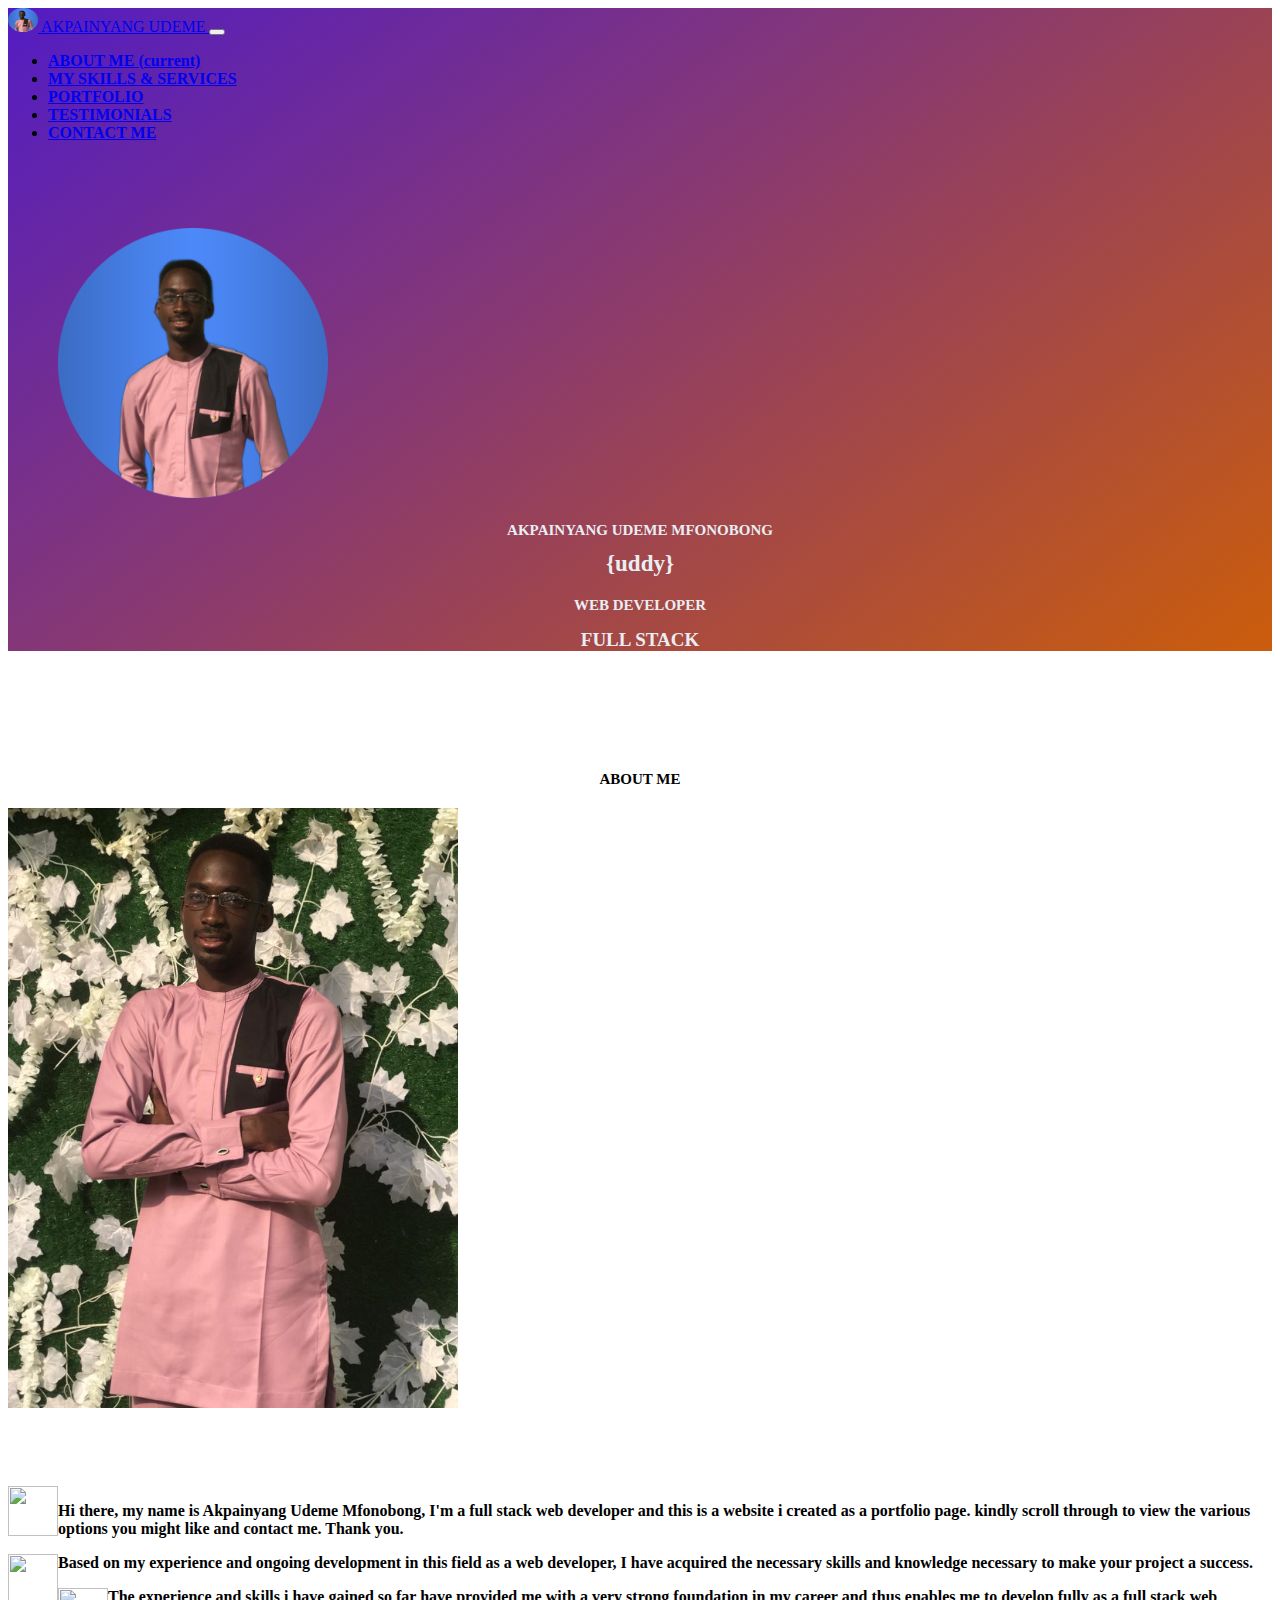
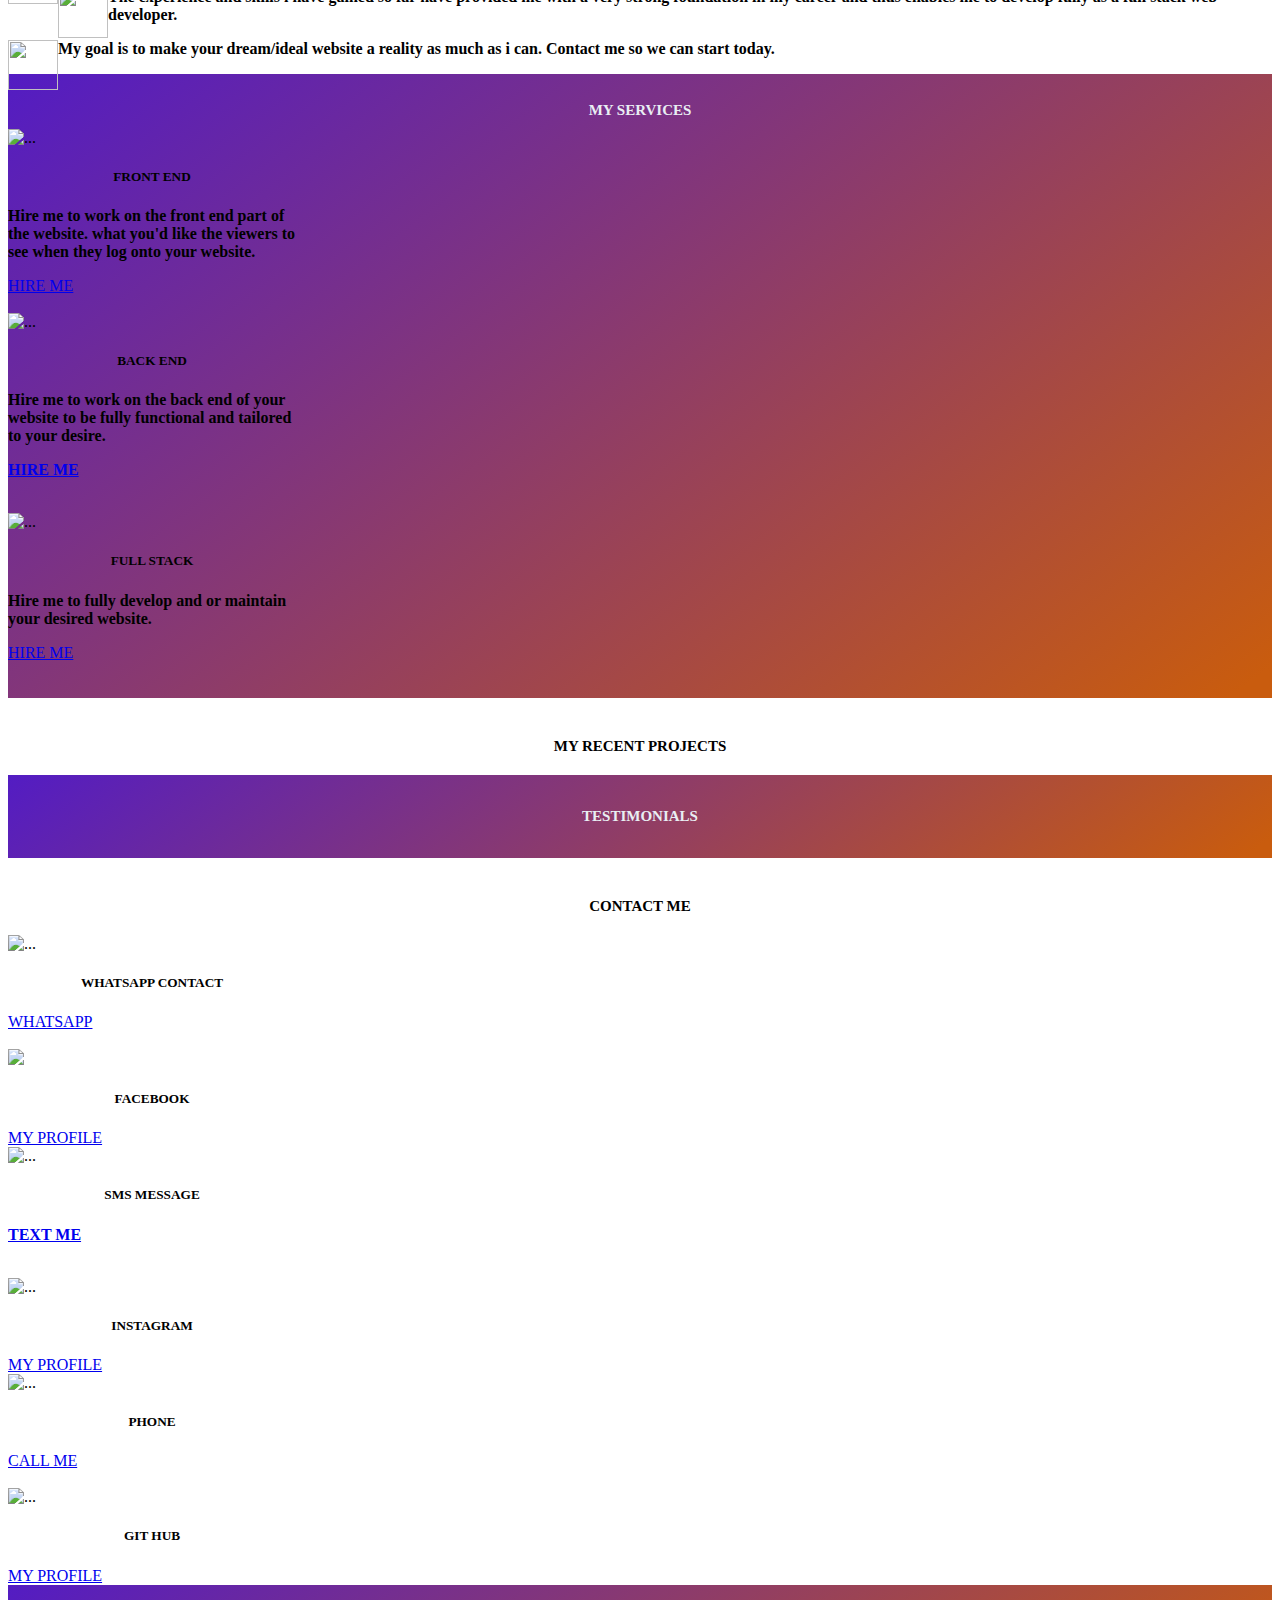
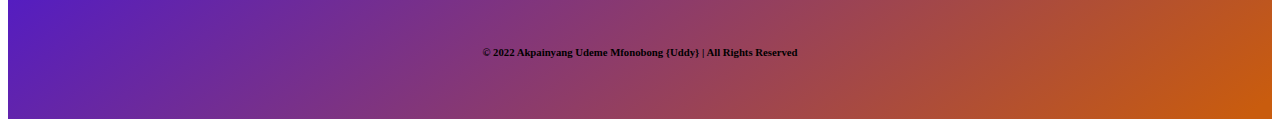
==== index.html @ 7b403fed "new" ====
<!doctype html>
<html lang="en">
  <head>

    <link href="css/style.css" rel="stylesheet">

    <!-- Required meta tags -->
    <meta charset="utf-8">
    <meta name="viewport" content="width=device-width, initial-scale=1, shrink-to-fit=no">

    <!-- Bootstrap CSS -->
    <link rel="stylesheet" href="https://cdn.jsdelivr.net/npm/bootstrap@4.6.1/dist/css/bootstrap.min.css" integrity="sha384-zCbKRCUGaJDkqS1kPbPd7TveP5iyJE0EjAuZQTgFLD2ylzuqKfdKlfG/eSrtxUkn" crossorigin="anonymous">

    <title>UDEME'S PORTFOLIO</title>
  </head>
  <body>


    <script src="https://cdn.jsdelivr.net/npm/jquery@3.5.1/dist/jquery.slim.min.js" integrity="sha384-DfXdz2htPH0lsSSs5nCTpuj/zy4C+OGpamoFVy38MVBnE+IbbVYUew+OrCXaRkfj" crossorigin="anonymous"></script>
    <script src="https://cdn.jsdelivr.net/npm/bootstrap@4.6.1/dist/js/bootstrap.bundle.min.js" integrity="sha384-fQybjgWLrvvRgtW6bFlB7jaZrFsaBXjsOMm/tB9LTS58ONXgqbR9W8oWht/amnpF" crossorigin="anonymous"></script>

    <section id="toppart">

      <nav class="navbar navbar-expand-lg navbar-dark">
        <a class="navbar-brand" href="#">
          <img src="img/uddy.png" alt="" width="30" height="24" class="d-inline-block align-top imgtop" >
          AKPAINYANG UDEME
        </a>
      <button class="navbar-toggler" type="button" data-toggle="collapse" data-target="#navbarNav" aria-controls="navbarNav" aria-expanded="false" aria-label="Toggle navigation">
        <span class="navbar-toggler-icon"></span>
      </button>
      <div class="collapse navbar-collapse" id="navbarNav">
        <ul class="navbar-nav ml-auto">
          <li class="nav-item">
            <a class="nav-link" href="#aboutme">ABOUT ME <span class="sr-only">(current)</span></a>
          </li>
          <li class="nav-item">
            <a class="nav-link" href="#myservices">MY SKILLS & SERVICES</a>
          </li>
          <li class="nav-item">
            <a class="nav-link" href="#recentprojects">PORTFOLIO</a>
          </li>
          <li class="nav-item">
            <a class="nav-link" href="#testimonials">TESTIMONIALS</a>
          </li>
          <li class="nav-item">
            <a class="nav-link" href="#contactme">CONTACT ME</a>
          </li>
        </ul>
      </div>
    </nav>

    <div class="container">
    <div class="row">
    <div class="col">

    </div>
    <div class="col">
      <img src="img/uddy.png" alt="profilepic" class="profilepic">
      <h2>AKPAINYANG UDEME MFONOBONG</h2>
      <h2 class="h2i">{uddy}</h2>
      <h3> WEB DEVELOPER</h3>
      <h3 class="h3i"> FULL STACK</h3>
    </div>
    <div class="col">

    </div>
    </div>
    </div>


    </section>

<section>

<h3 class="h2ii" id="aboutme"> ABOUT ME</h3>
  <div class="container">
    <div class="row">
      <div class="col">
            <img src="img/uddy2.jpg" alt="profilepic" class="pic1">
      </div>
      <div class="col">
        <br>
        <br>
        <br>
        <img class="giphy1" src="https://media.giphy.com/media/H19TbCm0XQTPW/giphy.gif"> <p> Hi there, my name is Akpainyang Udeme Mfonobong, I'm a full stack web developer and this is a website i created as a portfolio page. kindly scroll through to view the various options you might like and contact me. Thank you. </p>
        <img class="giphy1" src="https://media.giphy.com/media/iIGT8Y1rOYhBpdHh1C/giphy.gif"> <p> Based on my experience and ongoing development in this field as a web developer, I have acquired the necessary skills and knowledge necessary to make your project a success. </p>
        <img class="giphy1" src="https://media.giphy.com/media/Vf3ZKdillTMOOaOho0/giphy.gif"> <p>The experience and skills i have gained so far have provided me with a very strong foundation in my career and thus enables me to develop fully as a full stack web developer.</p>
        <img class="giphy1" src="https://media.giphy.com/media/Itbxi5E73eH2mZK97v/giphy.gif"><p> My goal is to make your dream/ideal website a reality as much as i can. Contact me so we can start today.<p>
      </div>
    </div>
  </div>

</section>

<section id="toppart">
<br>
<h3 class="h3iii" id="myservices"> MY SERVICES </h3>


<div class="container">
<div class="row">
  <div class="col-sm">
    <div class="card" style="width: 18rem;">
    <img src="https://media.giphy.com/media/3IrouyJoqgzv5KTPfM/giphy.gif" class="card-img-top" alt="...">
    <div class="card-body">
      <h5 class="card-title">FRONT END</h5>
      <p class="card-text">  Hire me to work on the front end part of the website. what you'd like the viewers to see when they log onto your website.</p>
      <a href="#" class="btn btn-primary">HIRE ME</a>
    </div>
  </div>
  <br>

  </div>

  <div class="col-sm">
    <div class="card" style="width: 18rem;">
    <img src="https://media.giphy.com/media/WFZvB7VIXBgiz3oDXE/giphy.gif" class="card-img-top" alt="...">
    <div class="card-body">
      <h5 class="card-title">BACK END</h5>
      <p class="card-text">Hire me to work on the back end of your website to be fully functional and tailored to your desire.<p>
      <a href="#" class="btn btn-primary">HIRE ME</a>
    </div>
  </div>
<br>


  </div>
  <div class="col-sm">
    <div class="card" style="width: 18rem;">
  <img src="https://media.giphy.com/media/cIn5fTcjnKhStIeAef/giphy.gif" class="card-img-top" alt="...">
  <div class="card-body">
    <h5 class="card-title">FULL STACK</h5>
    <p class="card-text">Hire me to fully develop and or maintain your desired website.</p>
    <a href="#" class="btn btn-primary">HIRE ME</a>
  </div>
</div>
<br>

  </div>
</div>
</div>
<br>
</section>


<section>

<h3 class="h2ii" id="recentprojects" > MY RECENT PROJECTS </h3>


</section>

<section id="toppart">
  <br>
<h3 id="testimonials"> TESTIMONIALS </h3>
<br>
</section>

<section>
<h3 class="h2ii" id="contactme">CONTACT ME </h3>

<div class="container">
<div class="row">
  <div class="col-sm">
    <div class="card" style="width: 18rem;">
    <img src="https://media.giphy.com/media/jU9PVpqUvR0aNc3nvX/giphy.gif" class="card-img-top" alt="...">
    <div class="card-body">
      <h5 class="card-title">WHATSAPP CONTACT</h5>
      <p class="card-text"> </p>
      <a href="#" class="btn btn-primary">WHATSAPP</a>
    </div>
  </div>
  <br>
  <div class="card" style="width: 18rem;">
  <img src="https://media.giphy.com/media/xpUtJjsEFZk7EcwPLs/giphy.gif" class="card-img-top">
  <div class="card-body">
    <h5 class="card-title">FACEBOOK</h5>
    <p class="card-text"></p>
    <a href="https://web.facebook.com/udeme.akpainyang/" class="btn btn-primary">MY PROFILE</a>
  </div>
</div>
  </div>

  <div class="col-sm">
    <div class="card" style="width: 18rem;">
    <img src="https://media.giphy.com/media/HSUjurTAHO8ulVKgAP/giphy.gif" class="card-img-top" alt="...">
    <div class="card-body">
      <h5 class="card-title">SMS MESSAGE</h5>
      <p class="card-text"><p>
      <a href="#" class="btn btn-primary">TEXT ME</a>
    </div>
  </div>
<br>
  <div class="card" style="width: 18rem;">
  <img src="https://media.giphy.com/media/KnP4MW4dkeNJWCThSg/giphy.gif" class="card-img-top" alt="...">
  <div class="card-body">
    <h5 class="card-title">INSTAGRAM</h5>
    <p class="card-text"></p>
    <a href="https://www.instagram.com/uddy_7/" class="btn btn-primary">MY PROFILE</a>
  </div>
</div>

  </div>
  <div class="col-sm">
    <div class="card" style="width: 18rem;">
  <img src="https://media.giphy.com/media/gbGf8mmc7L80bpwQcd/giphy.gif" class="card-img-top" alt="...">
  <div class="card-body">
    <h5 class="card-title">PHONE</h5>
    <p class="card-text"></p>
    <a href="08146358461" class="btn btn-primary">CALL ME</a>
  </div>
</div>
<br>
<div class="card" style="width: 18rem;">
  <img src="https://media.giphy.com/media/kH1DBkPNyZPOk0BxrM/giphy.gif" class="card-img-top" alt="...">
  <div class="card-body">
    <h5 class="card-title">GIT HUB</h5>
    <p class="card-text"></p>
    <a href="#" class="btn btn-primary">MY PROFILE</a>
  </div>
</div>
  </div>
</div>
</div>

</section>

<section id="toppart">
  <br>
  <br>

 <h6> © 2022 Akpainyang Udeme Mfonobong {Uddy} | All Rights Reserved </h6>
 <br>
 <br>
</section>



  </body>
</html>
---- css/style.css ----
.imglogo{
  margin-top:200px;
}
#toppart{
  background: rgb(83,28,195);
  background: linear-gradient(143deg, rgba(83,28,195,1) 0%, rgba(201,92,14,1) 98%);
}
#navbarNav{
  background-color: transparent;
}

.nav-link{
font-weight: bold;
margin-top: 10px;
}

.profilepic{
  width:270px;
  height:270px;
  margin-top: 70px;
  margin-left:50px;
}
h2{
  text-align: center;
  font-weight: bold;
  font-size: 15px;
  margin-top: 20px;
  color: #E9EEF3;
}
.h2i{
  text-align: center;
  font-weight: bold;
  font-size: 23px;
  margin-top: 10px;
  color: #E9EEF3;
}
h3{
  text-align: center;
  font-weight: bold;
  font-size: 15px;
  margin-top: 15px;
  color:#E9EEF3;
}
.h3i{
  text-align: center;
  font-weight: bold;
  font-size: 19px;
  margin-top: 13px;
  margin-bottom: 120px;
  color:#E9EEF3;
}

.h2ii{
  color: #000000;
  font-weight: bold;
  margin-top:40px;
  margin-bottom:20px;
}

p{
font-weight:bold;
}

.pic1{
  width:450px;
  height:600px;
  margin-bottom:20px;
}

.giphy1{
  width:50px ;
  height:50px ;
  float: left;
}


.h3iii{
  font-weight: bold;
  margin-top:10px;
  margin-bottom:10px;
}

.card-img{
  width:20%;
}

.card-bottom{
  width:20%;
}

.card-img-top {
  width:20%;
}

.card-title{
  text-align:center;
}

.btn{
  align-content: center;
}

h6{
  text-align: center;
}
.container{
 align-items: center;
}
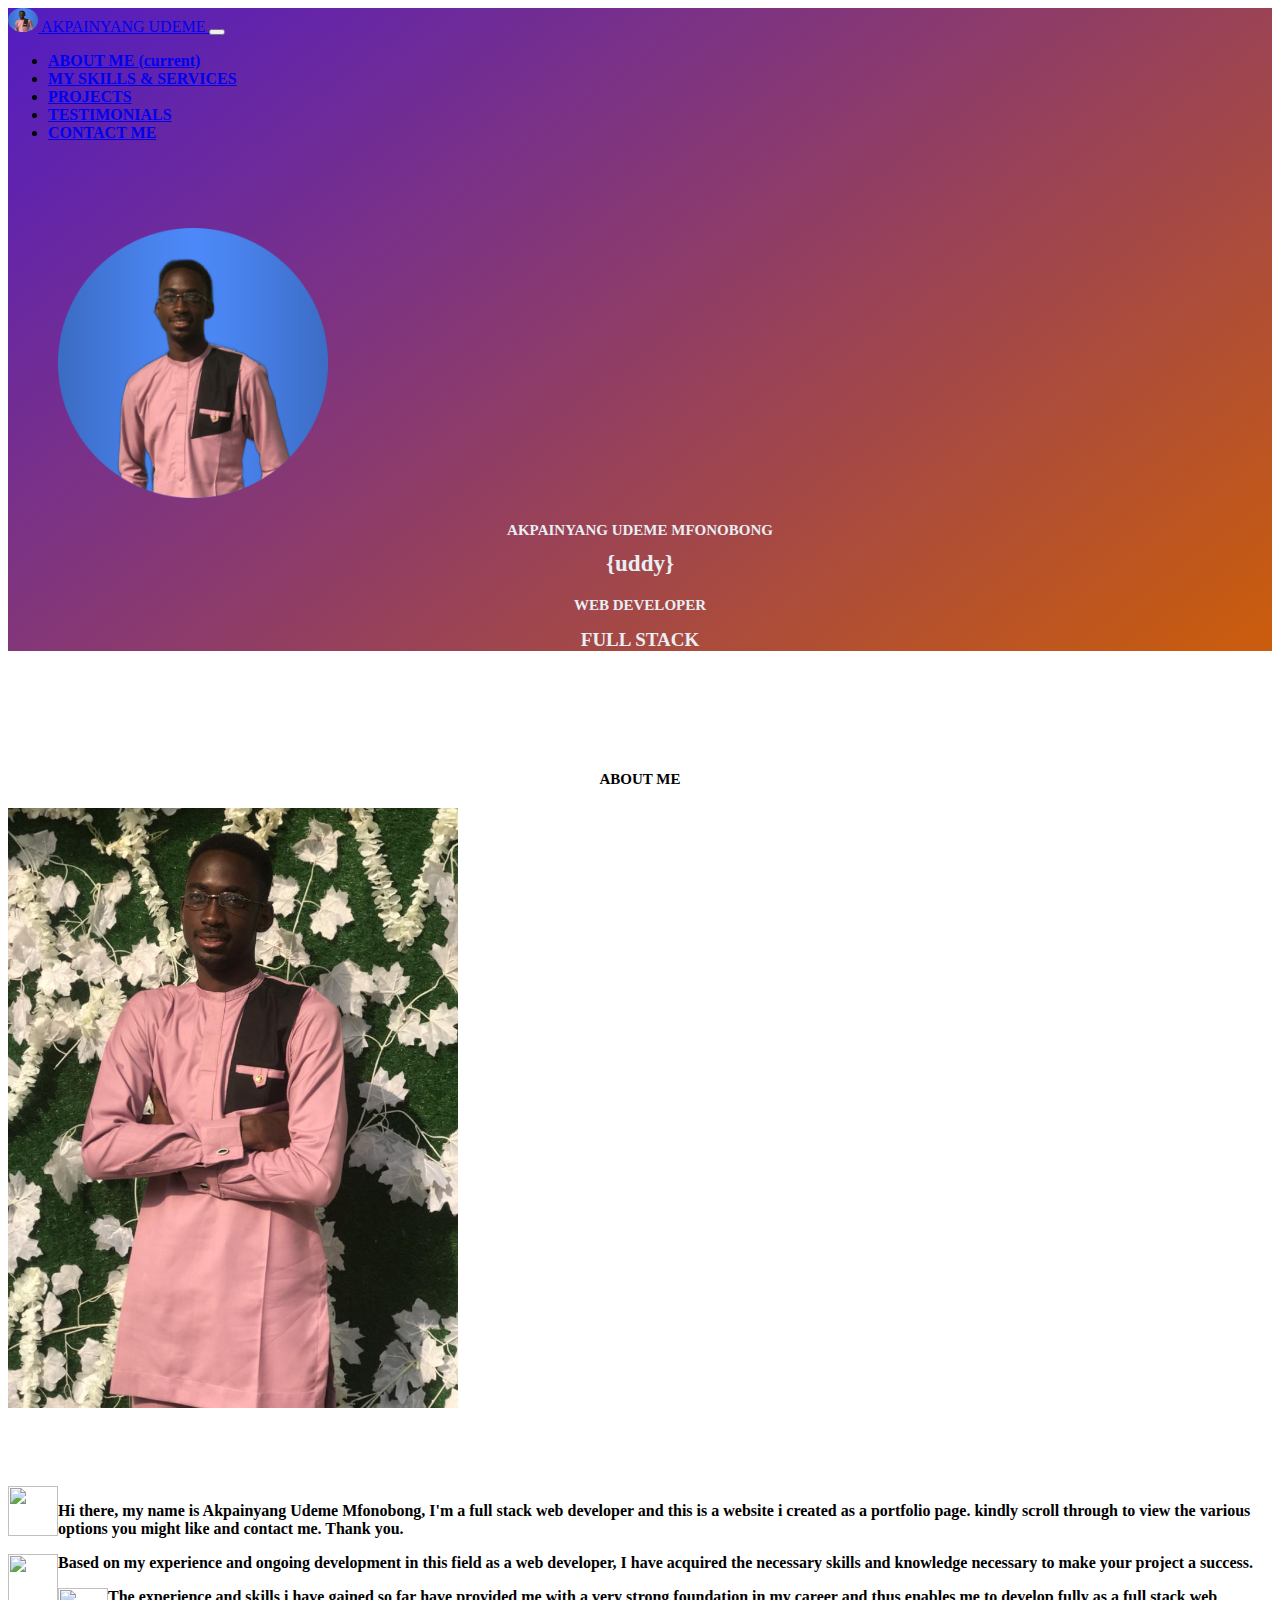
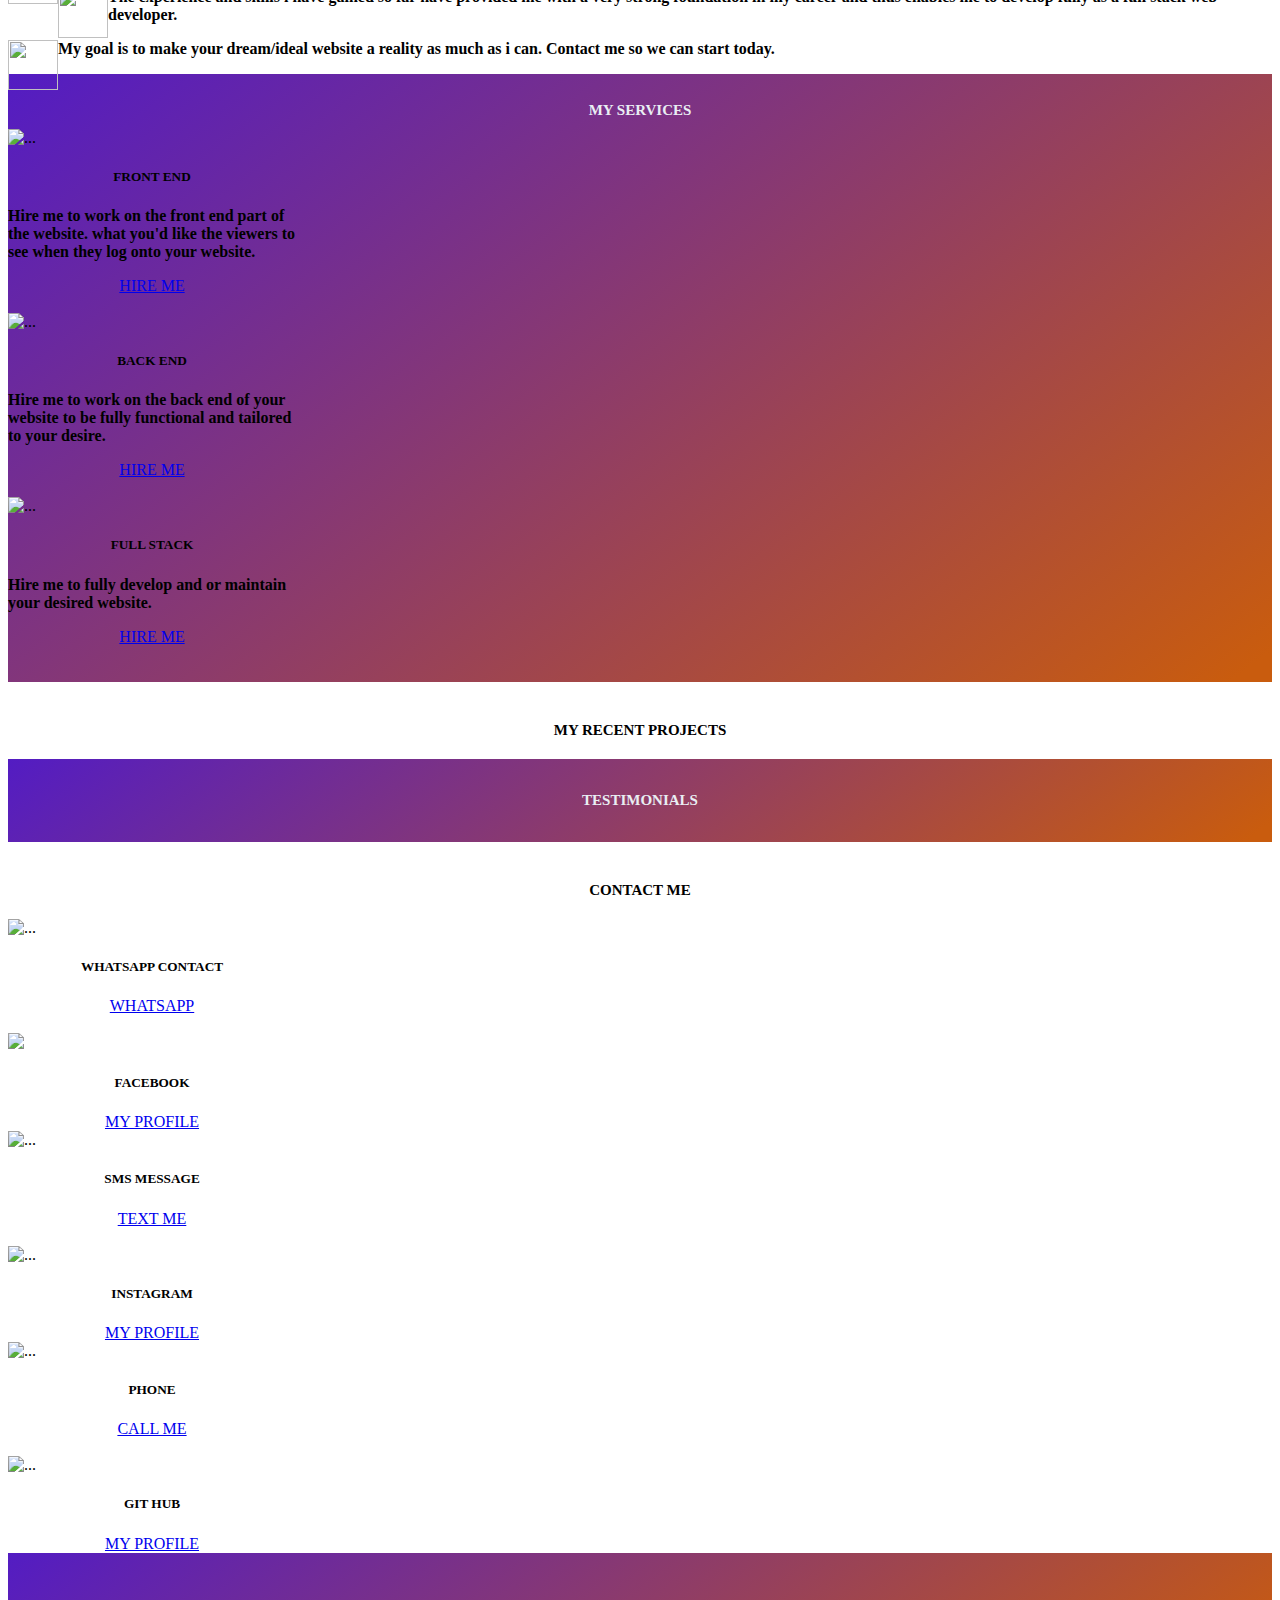
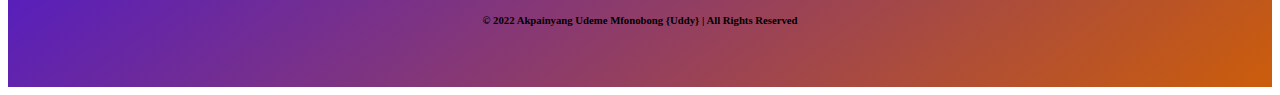
==== commit f1e3dbd8: "neww" ====
--- a/index.html
+++ b/index.html
@@ -3,6 +3,7 @@
   <head>
 
     <link href="css/style.css" rel="stylesheet">
+    <link rel="stylesheet" href="https://pro.fontawesome.com/releases/v5.10.0/css/all.css" integrity="sha384-AYmEC3Yw5cVb3ZcuHtOA93w35dYTsvhLPVnYs9eStHfGJvOvKxVfELGroGkvsg+p" crossorigin="anonymous"/>
 
     <!-- Required meta tags -->
     <meta charset="utf-8">
@@ -22,7 +23,7 @@
     <section id="toppart">
 
       <nav class="navbar navbar-expand-lg navbar-dark">
-        <a class="navbar-brand" href="#">
+        <a class="navbar-brand" href="index.html">
           <img src="img/uddy.png" alt="" width="30" height="24" class="d-inline-block align-top imgtop" >
           AKPAINYANG UDEME
         </a>
@@ -32,19 +33,24 @@
       <div class="collapse navbar-collapse" id="navbarNav">
         <ul class="navbar-nav ml-auto">
           <li class="nav-item">
-            <a class="nav-link" href="#aboutme">ABOUT ME <span class="sr-only">(current)</span></a>
-          </li>
-          <li class="nav-item">
-            <a class="nav-link" href="#myservices">MY SKILLS & SERVICES</a>
-          </li>
-          <li class="nav-item">
-            <a class="nav-link" href="#recentprojects">PORTFOLIO</a>
-          </li>
-          <li class="nav-item">
-            <a class="nav-link" href="#testimonials">TESTIMONIALS</a>
-          </li>
-          <li class="nav-item">
-            <a class="nav-link" href="#contactme">CONTACT ME</a>
+            <a class="nav-link" href="#aboutme"><i class="fa fa-user" aria-hidden="true"></i>
+ABOUT ME <span class="sr-only">(current)</span></a>
+          </li>
+          <li class="nav-item">
+            <a class="nav-link" href="#myservices"><i class="fa fa-cogs" aria-hidden="true"></i>
+MY SKILLS & SERVICES</a>
+          </li>
+          <li class="nav-item">
+            <a class="nav-link" href="#recentprojects"><i class="fa fa-briefcase" aria-hidden="true"></i>
+PROJECTS</a>
+          </li>
+          <li class="nav-item">
+            <a class="nav-link" href="#testimonials"><i class="fa fa-comments" aria-hidden="true"></i>
+TESTIMONIALS</a>
+          </li>
+          <li class="nav-item">
+            <a class="nav-link" href="#contactme"><i class="fa fa-address-card" aria-hidden="true"></i>
+CONTACT ME</a>
           </li>
         </ul>
       </div>
@@ -105,8 +111,8 @@
     <img src="https://media.giphy.com/media/3IrouyJoqgzv5KTPfM/giphy.gif" class="card-img-top" alt="...">
     <div class="card-body">
       <h5 class="card-title">FRONT END</h5>
-      <p class="card-text">  Hire me to work on the front end part of the website. what you'd like the viewers to see when they log onto your website.</p>
-      <a href="#" class="btn btn-primary">HIRE ME</a>
+      <p class="card-text">  Hire me to work on the front end part of the website. what you'd like the viewers to see when they log onto your website.</p><center>
+      <a href="#contactme" class="btn btn-primary">HIRE ME</a></center>
     </div>
   </div>
   <br>
@@ -118,8 +124,8 @@
     <img src="https://media.giphy.com/media/WFZvB7VIXBgiz3oDXE/giphy.gif" class="card-img-top" alt="...">
     <div class="card-body">
       <h5 class="card-title">BACK END</h5>
-      <p class="card-text">Hire me to work on the back end of your website to be fully functional and tailored to your desire.<p>
-      <a href="#" class="btn btn-primary">HIRE ME</a>
+      <p class="card-text">Hire me to work on the back end of your website to be fully functional and tailored to your desire.<p><center>
+      <a href="#contactme" class="btn btn-primary">HIRE ME</a></center>
     </div>
   </div>
 <br>
@@ -131,8 +137,8 @@
   <img src="https://media.giphy.com/media/cIn5fTcjnKhStIeAef/giphy.gif" class="card-img-top" alt="...">
   <div class="card-body">
     <h5 class="card-title">FULL STACK</h5>
-    <p class="card-text">Hire me to fully develop and or maintain your desired website.</p>
-    <a href="#" class="btn btn-primary">HIRE ME</a>
+    <p class="card-text">Hire me to fully develop and or maintain your desired website.</p><center>
+    <a href="#contactme" class="btn btn-primary">HIRE ME</a></center>
   </div>
 </div>
 <br>
@@ -164,60 +170,61 @@
 <div class="row">
   <div class="col-sm">
     <div class="card" style="width: 18rem;">
-    <img src="https://media.giphy.com/media/jU9PVpqUvR0aNc3nvX/giphy.gif" class="card-img-top" alt="...">
+    <img src="https://media.giphy.com/media/jU9PVpqUvR0aNc3nvX/giphy.gif" class="img11" alt="...">
     <div class="card-body">
       <h5 class="card-title">WHATSAPP CONTACT</h5>
-      <p class="card-text"> </p>
-      <a href="#" class="btn btn-primary">WHATSAPP</a>
+      <p class="card-text"> </p> <center>
+      <a href="https://web.whatsapp.com/" target="_blank" class="btn btn-success">
+ WHATSAPP</a></center>
     </div>
   </div>
   <br>
   <div class="card" style="width: 18rem;">
-  <img src="https://media.giphy.com/media/xpUtJjsEFZk7EcwPLs/giphy.gif" class="card-img-top">
+  <img src="https://media.giphy.com/media/xpUtJjsEFZk7EcwPLs/giphy.gif" class="img11">
   <div class="card-body">
     <h5 class="card-title">FACEBOOK</h5>
-    <p class="card-text"></p>
-    <a href="https://web.facebook.com/udeme.akpainyang/" class="btn btn-primary">MY PROFILE</a>
-  </div>
-</div>
-  </div>
-
-  <div class="col-sm">
-    <div class="card" style="width: 18rem;">
-    <img src="https://media.giphy.com/media/HSUjurTAHO8ulVKgAP/giphy.gif" class="card-img-top" alt="...">
+    <p class="card-text"></p><center>
+    <a href="https://web.facebook.com/udeme.akpainyang/" target="_blank" class="btn btn-primary">MY PROFILE</a></center>
+  </div>
+</div>
+  </div>
+
+  <div class="col-sm">
+    <div class="card" style="width: 18rem;">
+    <img src="https://media.giphy.com/media/HSUjurTAHO8ulVKgAP/giphy.gif" class="img11" alt="...">
     <div class="card-body">
       <h5 class="card-title">SMS MESSAGE</h5>
-      <p class="card-text"><p>
-      <a href="#" class="btn btn-primary">TEXT ME</a>
+      <p class="card-text"><p><center>
+      <a href="#" target="_blank" class="btn btn-secondary">TEXT ME</a></center>
     </div>
   </div>
 <br>
   <div class="card" style="width: 18rem;">
-  <img src="https://media.giphy.com/media/KnP4MW4dkeNJWCThSg/giphy.gif" class="card-img-top" alt="...">
+  <img src="https://media.giphy.com/media/KnP4MW4dkeNJWCThSg/giphy.gif" class="img11" alt="...">
   <div class="card-body">
     <h5 class="card-title">INSTAGRAM</h5>
-    <p class="card-text"></p>
-    <a href="https://www.instagram.com/uddy_7/" class="btn btn-primary">MY PROFILE</a>
-  </div>
-</div>
-
-  </div>
-  <div class="col-sm">
-    <div class="card" style="width: 18rem;">
-  <img src="https://media.giphy.com/media/gbGf8mmc7L80bpwQcd/giphy.gif" class="card-img-top" alt="...">
+    <p class="card-text"></p><center>
+    <a href="https://www.instagram.com/uddy_7/" target="_blank" class="btn btn-secondary">MY PROFILE</a></center>
+  </div>
+</div>
+
+  </div>
+  <div class="col-sm">
+    <div class="card" style="width: 18rem;">
+  <img src="https://media.giphy.com/media/gbGf8mmc7L80bpwQcd/giphy.gif" class="img11" alt="...">
   <div class="card-body">
     <h5 class="card-title">PHONE</h5>
-    <p class="card-text"></p>
-    <a href="08146358461" class="btn btn-primary">CALL ME</a>
+    <p class="card-text"></p><center>
+    <a href="08146358461" target="_blank" class="btn btn-success">CALL ME</a></center>
   </div>
 </div>
 <br>
 <div class="card" style="width: 18rem;">
-  <img src="https://media.giphy.com/media/kH1DBkPNyZPOk0BxrM/giphy.gif" class="card-img-top" alt="...">
+  <img src="https://media.giphy.com/media/kH1DBkPNyZPOk0BxrM/giphy.gif" class="img11" alt="...">
   <div class="card-body">
     <h5 class="card-title">GIT HUB</h5>
-    <p class="card-text"></p>
-    <a href="#" class="btn btn-primary">MY PROFILE</a>
+    <p class="card-text"></p><center>
+    <a href="https://github.com/samochyjnr" target="_blank" class="btn btn-dark">MY PROFILE</a></center>
   </div>
 </div>
   </div>
--- a/css/style.css
+++ b/css/style.css
@@ -106,3 +106,12 @@
 .container{
  align-items: center;
 }
+
+.img11{
+  width: 50px;
+ align-self: center;
+}
+
+.btn11{
+  align-self: center;
+}
